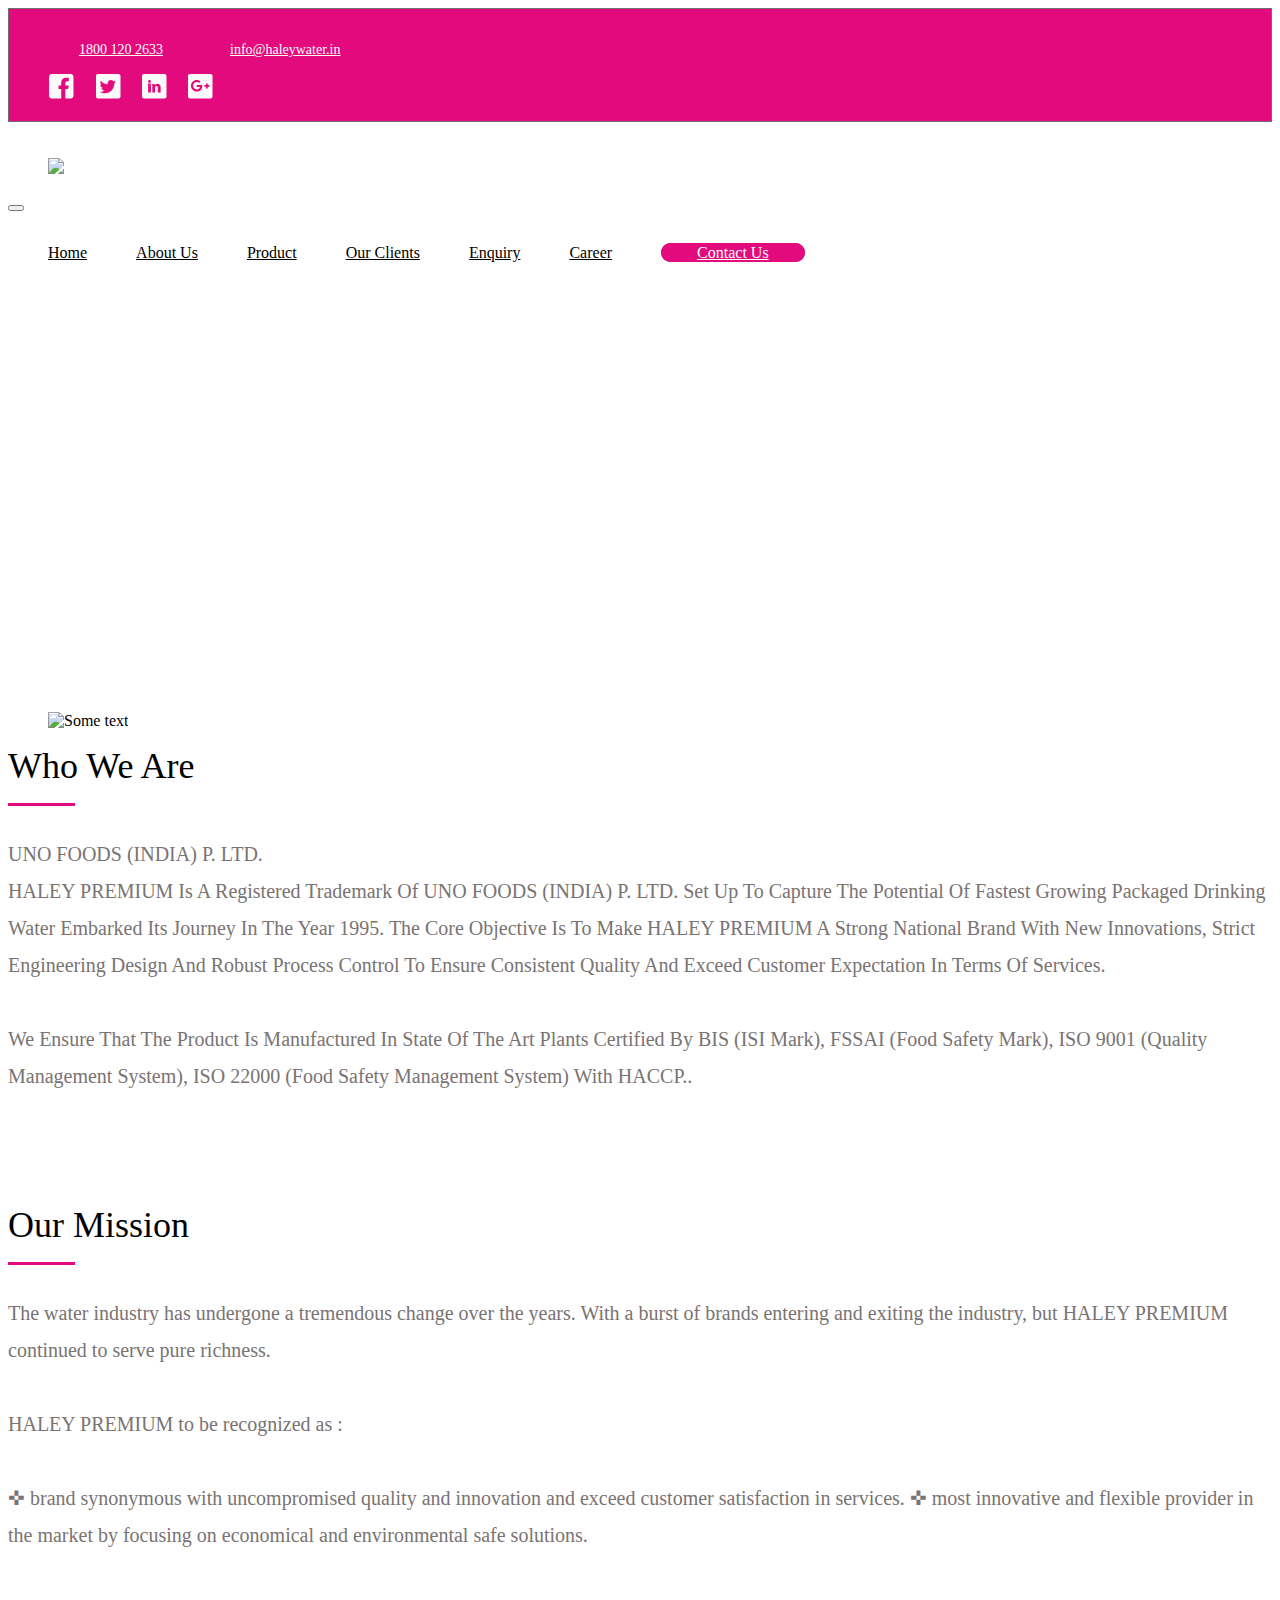
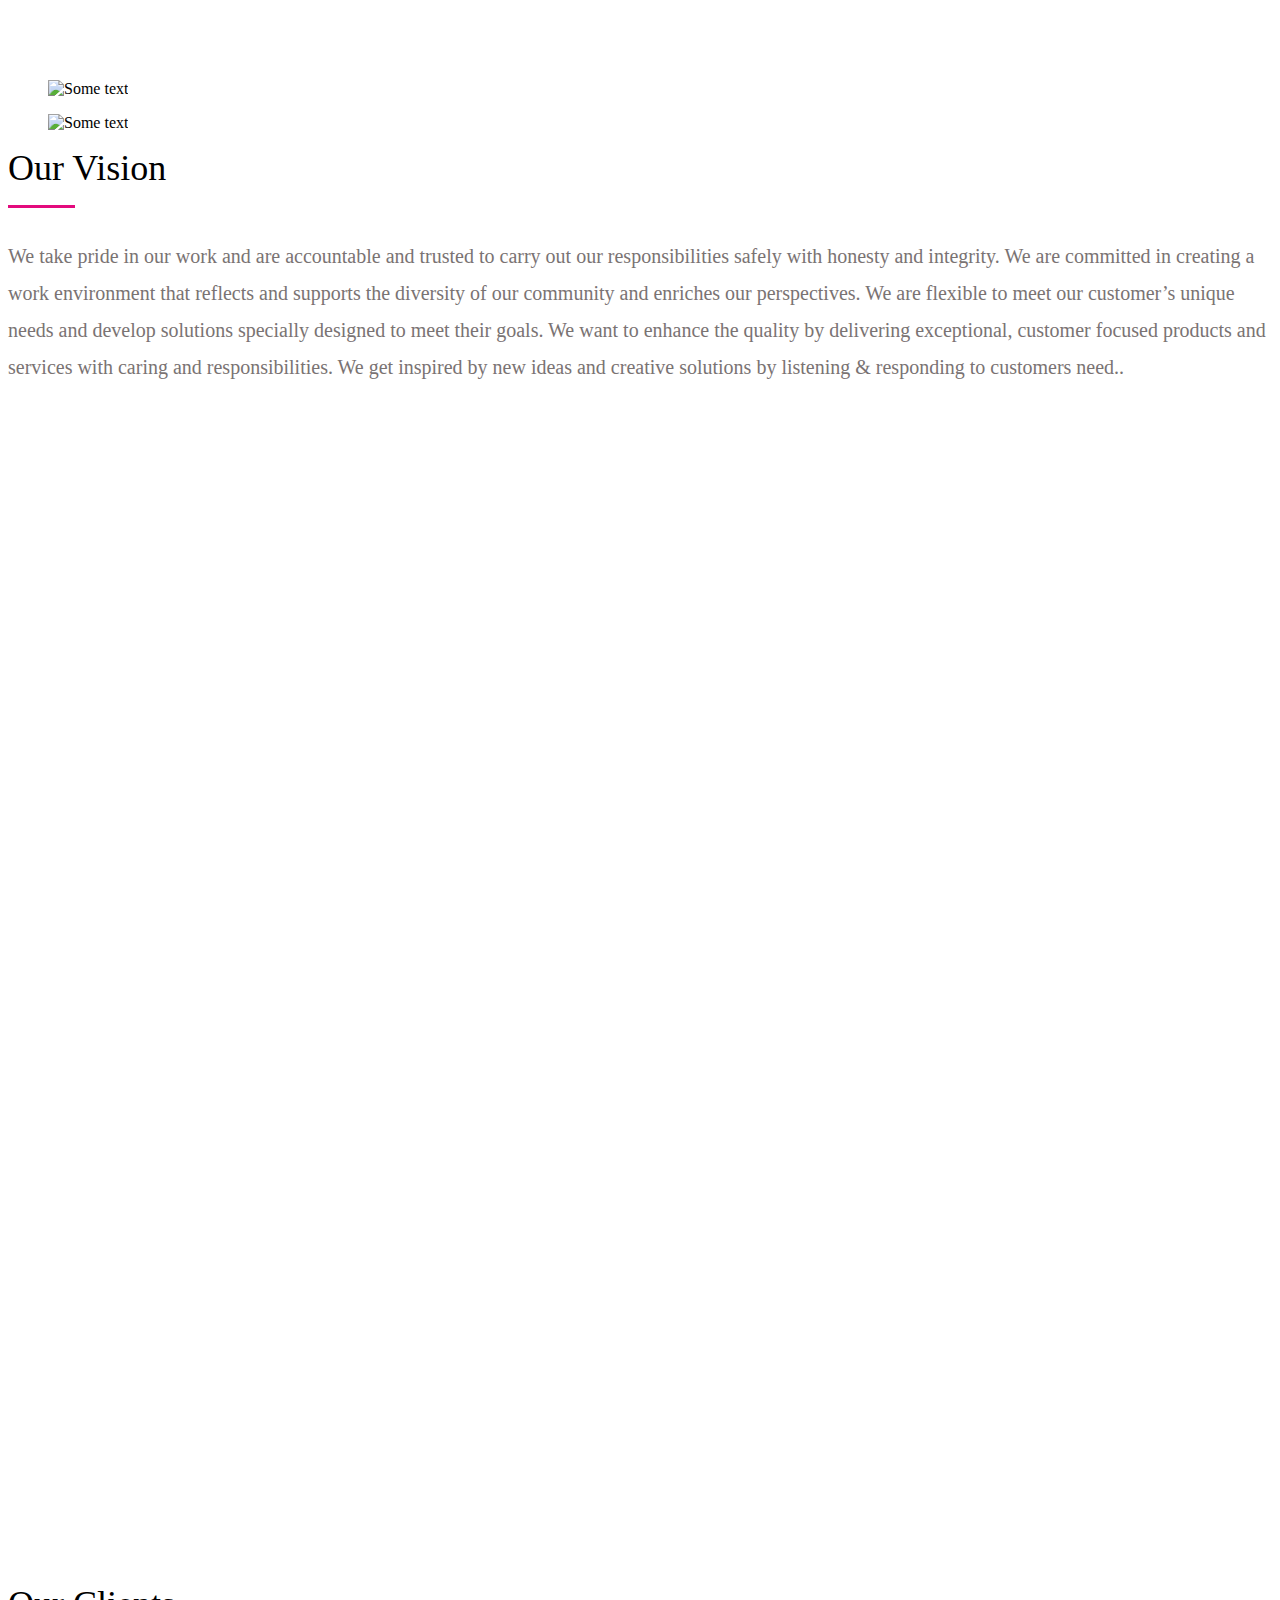
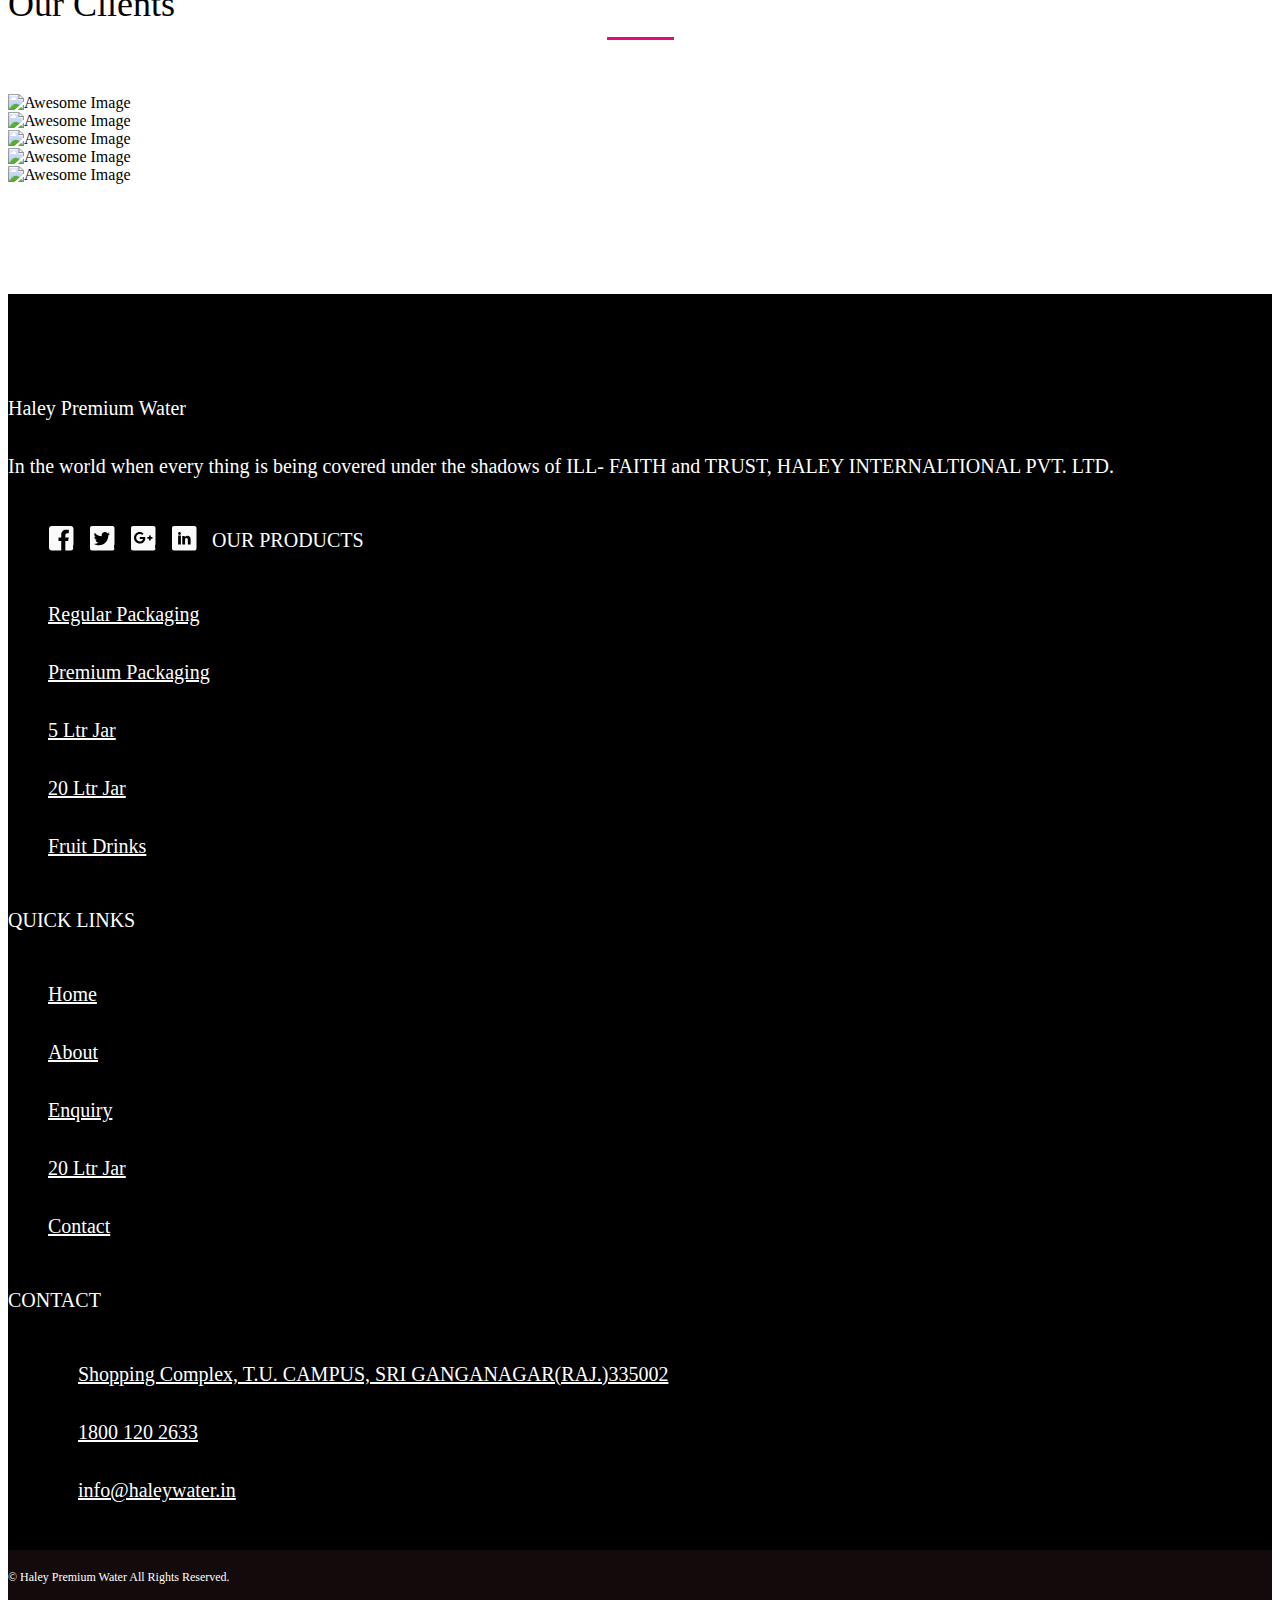
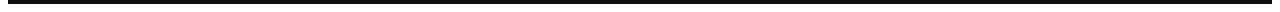
==== about-us.html @ 025b6d45 "sajhjahja" ====
<!DOCTYPE html>
<html lang="en">
  <head>
    <meta charset="utf-8">
    <meta http-equiv="X-UA-Compatible" content="IE=edge">
    <meta name="viewport" content="width=device-width, initial-scale=1">
    <title>About Us | Haley Water</title>
    <!-- Bootstrap -->
	<link href="css/bootstrap.min.css" rel="stylesheet">
	<link href="css/style.css" rel="stylesheet">
	<link rel="stylesheet" href="https://cdnjs.cloudflare.com/ajax/libs/animate.css/3.5.2/animate.min.css" />	
	<!-- Owl Stylesheets -->
	<link rel="stylesheet" href="css/owl.carousel.min.css">
	<link rel="stylesheet" href="css/owl.theme.default.min.css">	
  </head>
  <body>
  <section class="banner-sec height-auto">
  <header class="position-relative">
  <div class="top-header">
			<div class="container">	
				<div class="row">
					<div class="col-md-12 col-sm-12 col-xs-12">
						<ul class="list-unstyled top-headr">
							<li><a href="tel:1800 120 2633">1800 120 2633</a></li>
							<li><a href="mailto:info@haleywater.in">info@haleywater.in</a></li>
						</ul>
						<ul class="list-unstyled rght pull-right">
							<li>
								<a href="#">
									<svg xmlns="http://www.w3.org/2000/svg" viewBox="0 0 25 25" width="25" height="25">
										<defs>
											<clipPath clipPathUnits="userSpaceOnUse" id="cp1">
												<path d="M-1100 -15L266 -15L266 4069L-1100 4069Z" />
											</clipPath>
										</defs>
										<style>
											tspan { white-space:pre }
											.shp0 { fill: #fafafa } 
										</style>
										<g id="Haley Premium – 2" clip-path="url(#cp1)">
											<g id="Group 3131">
												<path id="facebook" class="shp0" d="M21.76 0L2.72 0C1.22 0 0 1.22 0 2.72L0 21.76C0 23.26 1.22 24.48 2.72 24.48L12.24 24.48L12.24 14.96L9.52 14.96L9.52 11.59L12.24 11.59L12.24 8.81C12.24 5.86 13.89 3.8 17.36 3.8L19.82 3.8L19.82 7.34L18.19 7.34C16.84 7.34 16.32 8.36 16.32 9.3L16.32 11.6L19.82 11.6L19.04 14.96L16.32 14.96L16.32 24.48L21.76 24.48C23.26 24.48 24.48 23.26 24.48 21.76L24.48 2.72C24.48 1.22 23.26 0 21.76 0L21.76 0Z" />
											</g>
										</g>
									</svg>
								</a>
							</li>
							<li>
								<a href="#">
									<svg xmlns="http://www.w3.org/2000/svg" viewBox="0 0 26 25" width="26" height="25">
										<defs>
											<clipPath clipPathUnits="userSpaceOnUse" id="cp1">
												<path d="M-1140 -15L226 -15L226 4069L-1140 4069Z" />
											</clipPath>
										</defs>
										<style>
											tspan { white-space:pre }
											.shp0 { fill: #fafafa } 
											.shp1 { fill: #e30a7d } 
										</style>
										<g id="Haley Premium – 2" clip-path="url(#cp1)">
											<g id="Group 3131">
												<g id="Group 3130">
													<g id="Folder 1">
														<path id="Rectangle 161" class="shp0" d="M3 0L23.49 0C24.59 0 25.49 0.89 25.49 2L25.49 22.49C25.49 23.59 24.59 24.49 23.49 24.49L3 24.49C1.89 24.49 1 23.59 1 22.49L1 2C1 0.89 1.89 0 3 0Z" />
														<path id="twitter" class="shp1" d="M19.29 9.41C19.3 9.55 19.3 9.7 19.3 9.84C19.3 14.26 15.94 19.35 9.79 19.35C7.9 19.35 6.15 18.8 4.67 17.85C4.93 17.88 5.2 17.9 5.46 17.9C7.03 17.9 8.47 17.36 9.62 16.47C8.15 16.44 6.92 15.48 6.49 14.15C6.7 14.19 6.91 14.21 7.12 14.21C7.43 14.21 7.72 14.17 8 14.09C6.47 13.78 5.32 12.43 5.32 10.81C5.32 10.8 5.32 10.78 5.32 10.77C5.77 11.02 6.29 11.17 6.84 11.19C5.94 10.59 5.35 9.57 5.35 8.4C5.35 7.79 5.51 7.22 5.8 6.72C7.45 8.75 9.91 10.08 12.69 10.22C12.64 9.97 12.61 9.72 12.61 9.45C12.61 7.61 14.1 6.11 15.95 6.11C16.91 6.11 17.78 6.52 18.39 7.17C19.15 7.02 19.87 6.74 20.51 6.36C20.26 7.14 19.73 7.79 19.04 8.21C19.72 8.12 20.36 7.95 20.96 7.68C20.51 8.35 19.95 8.94 19.29 9.41L19.29 9.41Z" />
													</g>
												</g>
											</g>
										</g>
									</svg>
								</a>
							</li>
							<li>
								<a href="#">
										<svg xmlns="http://www.w3.org/2000/svg" viewBox="0 0 25 25" width="25" height="25">
											<defs>
												<clipPath clipPathUnits="userSpaceOnUse" id="cp1">
													<path d="M-1224 -15L142 -15L142 4069L-1224 4069Z" />
												</clipPath>
											</defs>
											<style>
												tspan { white-space:pre }
												.shp0 { fill: #fafafa } 
												.shp1 { fill: #e30a7d } 
											</style>
											<g id="Haley Premium – 2" clip-path="url(#cp1)">
												<g id="Group 3131">
													<g id="Group 3128">
														<g id="Folder 3">
															<path id="Rectangle 162" class="shp0" d="M2 0L22.49 0C23.59 0 24.49 0.89 24.49 2L24.49 22.49C24.49 23.59 23.59 24.49 22.49 24.49L2 24.49C0.89 24.49 0 23.59 0 22.49L0 2C0 0.89 0.89 0 2 0Z" />
															<path id="linkedin" class="shp1" d="M6.11 18.62L6.11 9.59L8.89 9.59L8.89 18.62L6.11 18.62ZM15.84 18.62L15.84 13.85C15.84 12.74 15.42 11.9 14.45 11.9C13.71 11.9 13.34 12.5 13.15 12.99C13.08 13.17 13.06 13.41 13.06 13.66L13.06 18.62L10.28 18.62L10.28 12.67C10.28 11.6 10.25 10.7 10.21 9.93L12.71 9.93L12.83 11.13L12.88 11.13C13.24 10.56 14.1 9.74 15.54 9.74C17.3 9.74 18.62 10.91 18.62 13.45L18.62 18.62L15.84 18.62ZM6.11 7.54C6.11 6.78 6.64 6.11 7.5 6.11C8.36 6.11 8.88 6.74 8.89 7.5C8.89 8.24 8.4 8.87 7.5 8.87C6.66 8.87 6.11 8.28 6.11 7.54Z" />
														</g>
													</g>
												</g>
											</g>
										</svg>
								</a>
							</li>
							<li>
								<a href="#">
									<svg xmlns="http://www.w3.org/2000/svg" viewBox="0 0 25 25" width="25" height="25">
										<defs>
											<clipPath clipPathUnits="userSpaceOnUse" id="cp1">
												<path d="M-1182 -15L184 -15L184 4069L-1182 4069Z" />
											</clipPath>
										</defs>
										<style>
											tspan { white-space:pre }
											.shp0 { fill: #fafafa } 
											.shp1 { fill: #e30a7d } 
										</style>
										<g id="Haley Premium – 2" clip-path="url(#cp1)">
											<g id="Group 3131">
												<g id="Group 3129">
													<g id="google-plus">
														<g id="Folder 2">
															<path id="Rectangle 163" class="shp0" d="M2 0L22.49 0C23.59 0 24.49 0.89 24.49 2L24.49 22.49C24.49 23.59 23.59 24.49 22.49 24.49L2 24.49C0.89 24.49 0 23.59 0 22.49L0 2C0 0.89 0.89 0 2 0Z" />
															<path id="Path 1870" class="shp1" d="M19.74 9.45L18.06 9.45L18.06 11.12L16.39 11.12L16.39 12.8L18.06 12.8L18.06 14.47L19.74 14.47L19.74 12.8L21.41 12.8L21.41 11.12L19.74 11.12L19.74 9.45Z" />
															<path id="Path 1871" class="shp1" d="M8.75 17.51C12.07 17.51 14.28 15.18 14.28 11.89C14.28 11.51 14.24 11.22 14.19 10.93L8.76 10.93L8.76 12.91L12.02 12.91C11.89 13.75 11.03 15.39 8.76 15.39C6.79 15.39 5.19 13.76 5.19 11.75C5.19 9.74 6.79 8.12 8.76 8.12C9.88 8.12 10.62 8.6 11.05 9.01L12.61 7.51C11.6 6.57 10.31 6 8.75 6C5.58 6 3 8.57 3 11.75C3 14.93 5.58 17.51 8.75 17.51L8.75 17.51Z" />
														</g>
													</g>
												</g>
											</g>
										</g>
									</svg>
								</a>
							</li>
						</ul>
					</div>
				</div>
				
			</div>
		</div>
		<div class="bottom-header-sec">
		<div class="container">
		<div class="row">
						<div class="col-md-12 col-sm-12 col-xs-12">
						<div class="row btm-head">
							<div class="col-md-2 col-sm-2 col-xs-4">
								<div class="navbar-header">
									<a class="navbar-brand" href="index.html"><figure><img src="images/logo.png"></figure></a>
								</div>
							</div>
							<div class="navbar-icon">
								<button type="button" class="navbar-toggle" data-toggle="collapse" data-target="#myNavbar">
									<span class="icon-bar"></span>
									<span class="icon-bar"></span>
									<span class="icon-bar"></span>
								</button>
							</div>
							<div class="col-md-10 col-sm-10 col-xs-12">
								<div class="collapse navbar-collapse" id="myNavbar">
									<ul class="nav navbar-nav list-unstyled bottom-header list-inline pull-right">
										<li><a href="#">Home</a></li>
										<li><a href="#">About Us</a></li>
										<li><a href="#">Product</a></li>
										<li><a href="#">Our Clients</a></li>
										<li><a href="#">Enquiry</a></li>
										<li><a href="#">Career</a></li>
										<li class="cntct"><a href="#">Contact Us</a></li>
									</ul>
								</div>
							</div>
						</div>
					</div>
				</div>
			</div>
			</div>
	
	</header>
	<div class="inner-page-banner">
		<h1 class="wow slideInDown">About Us</h1>
	</div>
</section>
	
	
	<section class="banner-sec2">		
		<div class="container">	
			<div class="row">
				<div class="col-md-5 col-sm-6 col-xs-12">
					<div class="scroll-animations">
					<figure class="wow slideInLeft">
						<img src="images/whoweare.png" width="400" height="400" class="img-responsive center-block" alt="Some text">
					</figure>
				</div>
				</div>
				<div class="col-md-7 col-sm-6 col-xs-12">
					<div class="banner-content wow slideInRight">
						<h4>Who We Are</h4>
						<p>UNO FOODS (INDIA) P. LTD.<br>
						HALEY PREMIUM Is A Registered Trademark Of UNO FOODS (INDIA) P. LTD. Set 
						Up To Capture The Potential Of Fastest Growing Packaged Drinking Water 
						Embarked Its Journey In The Year 1995. The Core Objective Is To Make 
						HALEY PREMIUM A Strong National Brand With New Innovations, Strict 
						Engineering Design And Robust Process Control To Ensure Consistent 
						Quality And Exceed Customer Expectation In Terms Of Services.<br><br>

						We Ensure That The Product Is Manufactured In State Of The Art Plants 
						Certified By BIS (ISI Mark), FSSAI (Food Safety Mark), ISO 9001 (Quality 
						Management System), ISO 22000 (Food Safety Management System) With 
						HACCP..</p>						
					</div>
				</div>
			</div>
			<div class="row">				
				<div class="col-md-7 col-sm-6 col-xs-12">
					<div class="banner-content wow slideInDown">
						<h4>Our Mission</h4>
						<p>The water industry has undergone a tremendous change over the years. With a burst of brands entering and exiting the industry, but HALEY PREMIUM continued to serve pure richness.<br><br>
						HALEY PREMIUM to be recognized as :<br><br>

						✜ brand synonymous with uncompromised quality and innovation and exceed customer satisfaction in services.
						✜ most innovative and flexible provider in the market by focusing on economical and environmental safe solutions.</p>						
					</div>
				</div>
				<div class="col-md-5 col-sm-6 col-xs-12">
					<div class="scroll-animations">
					<figure class="wow slideInRight">
						<img src="images/ourmission.png" width="456" height="405" alt="Some text" class="img-responsive center-block">
					</figure>
				</div>
				</div>
			</div>
			<div class="row">				
				
				<div class="col-md-5 col-sm-6 col-xs-12">
					<div class="scroll-animations">
					<figure class="wow slideInDown">
						<img src="images/vision.jpg" width="456" height="304" alt="Some text" class="img-responsive center-block">
					</figure>
				</div>
				</div>
				<div class="col-md-7 col-sm-6 col-xs-12">
					<div class="banner-content wow slideInRight">
						<h4>Our Vision</h4>
						<p>We take pride in our work and are accountable and trusted to carry out our responsibilities safely with honesty and integrity. We are committed in creating a work environment that reflects and supports the diversity of our community and enriches our perspectives. We are flexible to meet our customer’s unique needs and develop solutions specially designed to meet their goals. We want to enhance the quality by delivering exceptional, customer focused products and services with caring and responsibilities. We get inspired by new ideas and creative solutions by listening & responding to customers need..</p>
					</div>
				</div>
			</div>
		</div>
	</section>
	<section class="counter-section">
		<div class="container">	
			<div class="row">
				<div class="col-md-3 col-sm-3 col-xs-12">
					<div class="reward-info text-center">
						<figure><img src="images/happyc.png" alt="" /></figure>
						<span class="counter-count counter">1,00,000</span><span class="counter-count">+</span>
						<p>Happy Customers</p>
					</div>
				</div>
				<div class="col-md-3 col-sm-3 col-xs-12">
					<div class="reward-info text-center">
						<figure><img src="images/pack.png" alt="" /></figure>
						<span class="counter-count counter">17</span>
						<p>Products</p>
					</div>
				</div>
				<div class="col-md-3 col-sm-3 col-xs-12">
					<div class="reward-info text-center">
						<figure><img src="images/people.png" alt="" /></figure>
						<span class="counter-count counter">1000</span>
						<span class="counter-count">+</span>
						<p>World Wide Client</p>
					</div>
				</div>
				<div class="col-md-3 col-sm-3 col-xs-12">
					<div class="reward-info text-center">
						<figure><img src="images/network.png" alt="" /></figure>
						<span class="counter-count counter">500</span>
						<span class="counter-count">+</span>
						<p>Our Network</p>
					</div>
				</div>
			</div>
		</div>
	</section>
	<section class="slidr">
		<div class="container">	
			<div class="banner-content text-center wow bounceInDown">
				<h4>Our Clients</h4>
			</div>
			<div class="client-carousel owl-carousel owl-theme">

		<div>
			<img src="images/client1.jpg" alt="Awesome Image" class="img-responsive center-block" class="img-responsive center-block">
		</div>
		<div>
			<img src="images/client2.jpg" alt="Awesome Image" class="img-responsive center-block">
		</div>
		<div>
			<img src="images/client3.jpg" alt="Awesome Image" class="img-responsive center-block">
		</div>
		<div>
			<img src="images/client4.jpg" alt="Awesome Image" class="img-responsive center-block">
		</div>
		<div>
			<img src="images/client5.jpg" alt="Awesome Image" class="img-responsive center-block">
		</div>
	</div>
		</div>
	</section>
	
	<footer>
		<div class="container">	
			<div class="row">
				<div class="col-md-4 col-sm-12 col-xs-12">
					<!-- <a href="index.html"><figure> -->
						<!-- <img src="images/.png" width="" height="" alt="" class="img-responsive"> -->
					<!-- </figure></a> -->
					<div class="ft-menu wow slideInLeft" data-wow-delay="0.2s">
						<h6>Haley Premium Water</h6>
						<p>In the world when every thing is being covered under the shadows of ILL- FAITH and TRUST, HALEY INTERNALTIONAL PVT. LTD.</p>
							<ul class="icon list-unstyled">
								<li><a href="#"><svg xmlns="http://www.w3.org/2000/svg" viewBox="0 0 26 25" width="26" height="25">
	<defs>
		<clipPath clipPathUnits="userSpaceOnUse" id="cp1">
			<path d="M-113 -3912L1253 -3912L1253 172L-113 172Z" />
		</clipPath>
	</defs>
	<style>
		tspan { white-space:pre }
		.shp0 { fill: #fafafa } 
	</style>
	<g id="Haley Premium – 2" clip-path="url(#cp1)">
		<g id="Group 3167">
			<g id="Group 3160">
				<path id="facebook" class="shp0" d="M22.76 0L3.72 0C2.22 0 1 1.22 1 2.72L1 21.76C1 23.26 2.22 24.48 3.72 24.48L13.24 24.48L13.24 14.96L10.52 14.96L10.52 11.59L13.24 11.59L13.24 8.81C13.24 5.86 14.89 3.8 18.36 3.8L20.82 3.8L20.82 7.34L19.19 7.34C17.84 7.34 17.32 8.36 17.32 9.3L17.32 11.6L20.81 11.6L20.04 14.96L17.32 14.96L17.32 24.48L22.76 24.48C24.26 24.48 25.48 23.26 25.48 21.76L25.48 2.72C25.48 1.22 24.26 0 22.76 0L22.76 0Z" />
			</g>
		</g>
	</g>
</svg></a></li>
								<li><a href="#">
									<svg xmlns="http://www.w3.org/2000/svg" viewBox="0 0 26 25" width="26" height="25">
	<defs>
		<clipPath clipPathUnits="userSpaceOnUse" id="cp1">
			<path d="M-154 -3912L1212 -3912L1212 172L-154 172Z" />
		</clipPath>
	</defs>
	<style>
		tspan { white-space:pre }
		.shp0 { fill: #fafafa } 
		.shp1 { fill: #000000 } 
	</style>
	<g id="Haley Premium – 2" clip-path="url(#cp1)">
		<g id="Group 3167">
			<g id="Group 3160">
				<g id="Group 3130">
					<g id="Folder 3">
						<path id="Rectangle 161" class="shp0" d="M3 0L23.49 0C24.59 0 25.49 0.89 25.49 2L25.49 22.49C25.49 23.59 24.59 24.49 23.49 24.49L3 24.49C1.89 24.49 1 23.59 1 22.49L1 2C1 0.89 1.89 0 3 0Z" />
						<path id="twitter" class="shp1" d="M19.29 9.41C19.3 9.55 19.3 9.7 19.3 9.84C19.3 14.26 15.94 19.35 9.79 19.35C7.9 19.35 6.15 18.8 4.67 17.85C4.93 17.88 5.19 17.9 5.46 17.9C7.03 17.9 8.47 17.36 9.62 16.47C8.15 16.44 6.92 15.48 6.49 14.15C6.7 14.19 6.91 14.21 7.12 14.21C7.43 14.21 7.72 14.17 8 14.09C6.47 13.78 5.32 12.43 5.32 10.81C5.32 10.8 5.32 10.78 5.32 10.77C5.77 11.02 6.29 11.17 6.84 11.19C5.94 10.59 5.35 9.57 5.35 8.4C5.35 7.79 5.51 7.22 5.8 6.72C7.45 8.75 9.91 10.08 12.69 10.22C12.64 9.97 12.61 9.72 12.61 9.45C12.61 7.61 14.1 6.11 15.95 6.11C16.91 6.11 17.78 6.52 18.39 7.17C19.15 7.02 19.87 6.74 20.51 6.36C20.26 7.14 19.73 7.79 19.04 8.21C19.72 8.12 20.36 7.95 20.96 7.68C20.51 8.35 19.95 8.94 19.29 9.41L19.29 9.41Z" />
					</g>
				</g>
			</g>
		</g>
	</g>
</svg>
								</a></li>
								<li><a href="#">
									<svg xmlns="http://www.w3.org/2000/svg" viewBox="0 0 26 25" width="26" height="25">
	<defs>
		<clipPath clipPathUnits="userSpaceOnUse" id="cp1">
			<path d="M-195 -3912L1171 -3912L1171 172L-195 172Z" />
		</clipPath>
	</defs>
	<style>
		tspan { white-space:pre }
		.shp0 { fill: #fafafa } 
		.shp1 { fill: #000000 } 
	</style>
	<g id="Haley Premium – 2" clip-path="url(#cp1)">
		<g id="Group 3167">
			<g id="Group 3160">
				<g id="Group 3129">
					<g id="google-plus">
						<g id="Folder 4">
							<path id="Rectangle 163" class="shp0" d="M3 0L23.49 0C24.59 0 25.49 0.89 25.49 2L25.49 22.49C25.49 23.59 24.59 24.49 23.49 24.49L3 24.49C1.89 24.49 1 23.59 1 22.49L1 2C1 0.89 1.89 0 3 0Z" />
							<path id="Path 1870" class="shp1" d="M20.74 9.45L19.06 9.45L19.06 11.12L17.39 11.12L17.39 12.8L19.06 12.8L19.06 14.47L20.74 14.47L20.74 12.8L22.41 12.8L22.41 11.12L20.74 11.12L20.74 9.45Z" />
							<path id="Path 1871" class="shp1" d="M9.75 17.51C13.07 17.51 15.28 15.18 15.28 11.89C15.28 11.51 15.24 11.22 15.19 10.93L9.75 10.93L9.75 12.91L13.02 12.91C12.89 13.75 12.03 15.39 9.75 15.39C7.79 15.39 6.19 13.76 6.19 11.75C6.19 9.74 7.79 8.12 9.75 8.12C10.88 8.12 11.62 8.6 12.05 9.01L13.61 7.51C12.6 6.57 11.31 6 9.75 6C6.57 6 4 8.57 4 11.75C4 14.93 6.57 17.51 9.75 17.51L9.75 17.51Z" />
						</g>
					</g>
				</g>
			</g>
		</g>
	</g>
</svg>
								</a></li>
								<li><a href="#">
									<svg xmlns="http://www.w3.org/2000/svg" viewBox="0 0 26 25" width="26" height="25">
	<defs>
		<clipPath clipPathUnits="userSpaceOnUse" id="cp1">
			<path d="M-237 -3912L1129 -3912L1129 172L-237 172Z" />
		</clipPath>
	</defs>
	<style>
		tspan { white-space:pre }
		.shp0 { fill: #fafafa } 
		.shp1 { fill: #000000 } 
	</style>
	<g id="Haley Premium – 2" clip-path="url(#cp1)">
		<g id="Group 3167">
			<g id="Group 3160">
				<g id="Group 3128">
					<g id="Folder 5">
						<path id="Rectangle 162" class="shp0" d="M3 0L23.49 0C24.59 0 25.49 0.89 25.49 2L25.49 22.49C25.49 23.59 24.59 24.49 23.49 24.49L3 24.49C1.89 24.49 1 23.59 1 22.49L1 2C1 0.89 1.89 0 3 0Z" />
						<path id="linkedin" class="shp1" d="M7.11 18.62L7.11 9.59L9.89 9.59L9.89 18.62L7.11 18.62ZM16.84 18.62L16.84 13.85C16.84 12.74 16.42 11.9 15.45 11.9C14.71 11.9 14.34 12.5 14.15 12.99C14.08 13.17 14.06 13.41 14.06 13.66L14.06 18.62L11.28 18.62L11.28 12.67C11.28 11.6 11.25 10.7 11.21 9.93L13.71 9.93L13.83 11.13L13.88 11.13C14.24 10.56 15.1 9.74 16.54 9.74C18.3 9.74 19.62 10.91 19.62 13.45L19.62 18.62L16.84 18.62ZM7.11 7.54C7.11 6.78 7.64 6.11 8.5 6.11C9.36 6.11 9.88 6.74 9.89 7.5C9.89 8.24 9.4 8.88 8.5 8.88C7.66 8.88 7.11 8.28 7.11 7.54Z" />
					</g>
				</g>
			</g>
		</g>
	</g>
</svg>
								</a></li>
								
							</ul>
					</div>
				</div>
				<div class="col-md-3 col-sm-4 col-xs-12">
					<div class="ft-menu  wow slideInLeft" data-wow-delay="0.1s">
						<h6>OUR PRODUCTS</h6>
						<ul class="list-unstyled">
							<li><a href="#">Regular Packaging</a></li>
							<li><a href="#">Premium Packaging</a></li>
							<li><a href="#">5 Ltr Jar</a></li>
							<li><a href="#">20 Ltr Jar</a></li>
							<li><a href="#">Fruit Drinks</a></li>
						</ul>
					</div>
				</div>
				<div class="col-md-2 col-sm-3 col-xs-12">
					<div class="ft-menu wow slideInRight" data-wow-delay="0.1s">
						<h6>QUICK LINKS</h6>
						<ul class="list-unstyled">
							<li><a href="#">Home</a></li>
							<li><a href="#">About</a></li>
							<li><a href="#">Enquiry</a></li>
							<li><a href="#">20 Ltr Jar</a></li>
							<li><a href="#">Contact</a></li>
						</ul>
					</div>
				</div>
			
			<div class="col-md-3 col-sm-5 col-xs-12">
					<div class="ft-menu icn wow slideInRight" data-wow-delay="0.2s">
						<h6>CONTACT</h6>
						<ul class="list-unstyled">
							<li><a href="#">Shopping Complex, T.U. CAMPUS, SRI GANGANAGAR(RAJ.)335002</a></li>
							<li><a href="tel:18001202633">1800 120 2633</a></li>
							<li><a href="mailto:info@haleywater.in">info@haleywater.in</a></li>
						</ul>
					</div>
				</div>
			</div>
			
		</div>
		<div class="btm-ftr">
			<div class="container">	
				<p>©  Haley Premium Water All Rights Reserved.</p>
			</div>
		</div>
	</footer>
	<script src="https://ajax.googleapis.com/ajax/libs/jquery/3.5.1/jquery.min.js"></script>
		<!-- <!-- jQuery (necessary for Bootstrap's JavaScript plugins) --> 
		<script src="js/bootstrap.min.js"></script>
    <script src="https://code.jquery.com/jquery-2.2.4.min.js" integrity="sha256-BbhdlvQf/xTY9gja0Dq3HiwQF8LaCRTXxZKRutelT44=" crossorigin="anonymous"></script>
	<script src="https://cdnjs.cloudflare.com/ajax/libs/OwlCarousel2/2.0.0-beta.3/owl.carousel.min.js"></script>
    <!-- Include all compiled plugins (below), or include individual files as needed -->
    
	<script type="text/javascript">
			$(document).ready(function($) {
			$('.owl-carousel').owlCarousel({
			    loop: true,
			    nav: false,
		        dots: false,
			    autoplay:true,
				margin:20,				
				center: true,
			    responsive: {
			        0:{
			            items:1,
			            autoWidth: true
			        },
			        380:{
			            items:2,
			            autoWidth: true
			        },
			        540:{
			            items:3,
			            autoWidth:true
			        },
			        740:{
			            items:4,
			            autoWidth: true
			        },
			        1000:{
			            items:5,
			        }
			    }
			});
})
	</script>
	<script src="js/wow.min.js"></script>
	<script>
		new WOW().init();
	</script>	
	<!--[if lt IE 9]>
	<script src="http://html5shiv.googlecode.com/svn/trunk/html5.js"></script>
	<![endif]-->
	<script src="http://ajax.googleapis.com/ajax/libs/jquery/1.10.2/jquery.min.js"></script>
	<script src="http://cdnjs.cloudflare.com/ajax/libs/waypoints/2.0.3/waypoints.min.js"></script>
	<script src="js/jquery.counterup.min.js"></script>
	<script>
	jQuery(document).ready(function(jQuery) {
		jQuery('.counter').counterUp({
			delay: 10,
			time: 1000
		});
	});
	</script>
		
  </body>
</html>
---- css/style.css ----
@charset "utf-8";
/* CSS Document */
@font-face {font-family: 'muliblack';src: url('../fonts/muli-black.woff2') format('woff2');font-weight: normal;font-style: normal;font-display:swap;}
@font-face {font-family: 'muliblack_italic';src: url('../fonts/muli-blackitalic.woff2') format('woff2');font-weight: normal;font-style: normal;font-display:swap;}
@font-face {font-family: 'mulibold';src: url('../fonts/muli-bold.woff2') format('woff2');font-weight: normal;font-style: normal;font-display:swap;}
@font-face {font-family: 'mulisemibold';src: url('../fonts/muli-semibold-webfont.woff2') format('woff2');font-weight: normal;font-style: normal;font-display:swap;}
@font-face {font-family: 'mulilight';src: url('../fonts/muli-light-webfont.woff2') format('woff2');font-weight: normal;font-style: normal;font-display:swap;}
@font-face{font-family: 'poppinsregular';src: url('../fonts/poppins-regular-webfont.woff2') format('woff2');font-weight: normal;font-style: normal;font-display:swap;}
@font-face{font-family: 'robotoregular';src: url('../fonts/roboto-regular-webfont.woff2') format('woff2');font-weight: normal;  font-style: normal;font-display:swap;}
a,a:link,a:visited{transition:0.3s ease;}
h1,h2,h3,h4,p,a,h6{margin:0;}
header{position:absolute;z-index:1;background-color:transparent;display:inline-block;width:100%;}
.top-header{background-color:#e30a7d;border:1px solid #707070;padding:15px 0px;}
.top-headr{display:inline-block;	}
.top-headr li{width:auto;display:inline-block;margin-right:33px;background:url(../images/svg/phone.svg) left center no-repeat;padding-left:30px;}
.top-headr li:nth-of-type(2){background:url(../images/svg/mail.svg) left center no-repeat;padding-left:30px;}
.top-headr li a{font:14px/15px 'mulilight';color:#fff;}
.rght{margin:0px;}
.rght li{display:inline-block;line-height:25px;padding:0px;margin:0px 17px 0px 0px;}
.bottom-header-sec{background:#fff;padding:20px 0px;}
.navbar-brand {height: auto;padding: 0px;}
.bottom-header li{width:auto;display:inline-block;margin-right:45px;padding:0;}
.bottom-header li:last-of-type{margin-right:0;}
.bottom-header li a,.bottom-header li a:link,.bottom-header li a:visited{font:16px/50px 'mulibold';color:#000;transition:0.3s ease;text-transform:capitalize;}
.bottom-header li a:hover,.bottom-header li a:focus,.bottom-header li a:active{background-color:transparent;color:#e3097d;}
.bottom-header.navbar-nav > li > a{padding:0;}
.btm-head{margin-top:10px;}
.bottom-header.navbar-nav > li.cntct > a{color:#fff;text-align:center;border-radius:25px;background-color:#e30a7d;padding:0px 35px;border:1px solid #e30a7d;}
.bottom-header.navbar-nav > li.cntct > a:hover{color:#e30a7d; background-color:#fff;}

.banner-sec, .carousel-inner{height:100vh;}
.banner-sec .carousel-inner img{object-fit:cover;width:100%;height:100vh;}
.banner-sec .carousel-indicators li{border:2px solid #e30a7d;width:16px;height:16px;margin:0px 3px;}
.banner-sec .carousel-indicators li.active{background:#e30a7d}
.overlay{position:absolute;z-index:1;width:100%;top:50%;transform:translateY(-50%);}
.banner-content h2{font:60px/75px 'muliblack';color:#000;}
.banner-content h2 span{color:#e30a7d;}
.banner-content p{font:20px/30px 'robotoregular';color:#000;margin:30px 0 55px;}
.banner-content a.btn{border-radius:25px;background-color:#e30a7d;color:#fff;font:16px/50px 'mulisemibold';padding:0px 15px;}
.banner-content a.btn:hover{background-color:#fff;color:#e30a7d;}
a.btn{width:164px !important;height:50px;border-radius:25px;background-color:#e30a7d;color:#fff;font:16px/17px 'mulisemibold';padding:15px 0;}
.banner-sec2{padding:100px 0px;}
.banner-sec2 .banner-content h4{font:36px/40px  'mulisemibold';color:#000;position:relative;margin:0px 0px 50px;}
.banner-sec2 .banner-content h4:after{content:" ";border-bottom:3px solid #e30a7d;width:67px;height:3px;margin:10px 0 0px;display:inline-block;position:absolute;bottom:-20px;left:0px;}
.banner-sec2 .banner-content p{font:20px/37px  'robotoregular';color:#7a7373;margin-top:10px;}
.banner-sec2 .banner-content{padding:0px 0px 55px 0;}

.blog{background-color:#f8f8f8;padding:110px 0;}
.blog .banner-content h4 , .value .banner-content h4 , .slidr .banner-content h4{font:36px/40px  'mulisemibold';color:#000;position:relative;margin:0px 0px 70px;}
.blog .banner-content h4:after , .value .banner-content h4:after , .slidr .banner-content h4:after{content:" ";border-bottom:3px solid #e30a7d;width:67px;height:3px;display:inline-block;position:absolute;top:0px;right:0;left:0;bottom:0;margin:50px auto;}
.blog-sec{margin-top:80px;}
.blog-sec a,.blog-sec a:link,.blog-sec a:visited{background-color:#fff;text-align:center;filter: drop-shadow(0px 3px 31.5px rgba(0,0,0,0.15));background-color: #ffffff;border-bottom:3px solid #e30a7d;display:block;position:relative;}
.blog-sec a figure{padding:16px 0 20px;}
.abslt{position:absolute;width:100%;height:0;left:0;bottom:0;overflow:hidden;transition:0.3s ease;}
.blog-sec a:hover .abslt{background-color:#e30a7d;opacity:0.7;width:100%;height:263px;position:absolute;}
.blg-content{margin-top:20px;}
.blg-content p{font:20px/22px  'mulisemibold';color:#000;margin-bottom:20px;}
.blg-content a,.blg-content a:link,.blg-content a:visited{font:16px/18px  'mulisemibold';color:#e54298;background-color:transparent;border-bottom:none;text-align:left;width:auto;display:inline-block;}
.blg-content a span{background:url(../images/svg/arrow-right.svg) right center no-repeat;width:15px;height:13px;float:right;position:relative;right:-10px;top:5px;}
.value{padding:110px 0;}
.val-contnt{margin-top:35px;}
.val-contnt h5{font:22px/24px  'mulisemibold';color:#000;margin-bottom:30px;}
.val-contnt p{font:20px/30px  'robotoregular';color:#000;}

.counter-section{background:url(../images/counter-img.png) left top no-repeat;background-size:cover;padding:95px 0;} 
.counter-count{font:45px/24px  'mulisemibold';color:#fff;margin-bottom:30px;display:inline-block;}
.counter-section p{font:22px/30px  'robotoregular';color:#fff;}
.counter-section figure{margin:40px 0px 30px;}

.slidr{background-color:#fff;padding:110px 0;}
.slidr .col-md-3{min-height:161px;}
.slidr figure{filter: drop-shadow(0px 3px 31.5px rgba(0,0,0,0.15));background-color: #ffffff;padding:30px 10px;}
.clients{margin-top:50px;}


footer{background-color:#000;padding:100px 0 0;}
.ft-menu h6 , .ft-menu p , .ft-menu a,.ft-menu a:link,.ft-menu a:visited{font:20px/28px  'mulisemibold';color:#fff;margin-bottom:30px;display:inline-block;}
.ft-menu h6:after{content:" ";border-bottom:3px solid #fff;width:67px;height:3px;display:inline-block;position:absolute;left:16px;top:40px;}
.ft-menu a:hover,.ft-menu a:focus,.ft-menu a:active{color:#e30a7d;text-decoration:none;}
.icn ul li:nth-of-type(1){background:url(../images/svg/mapmarker.svg) left top 7px no-repeat;background-size:auto;padding-left:30px;}
.icn ul li:nth-of-type(2){background:url(../images/svg/phone2.svg) left top 7px no-repeat;background-size:auto;padding-left:30px;}
.icn ul li:nth-of-type(3){background:url(../images/svg/mail2.svg) left top 7px no-repeat;background-size:auto;padding-left:30px;}
.icon li{width:auto;float:left;margin-right:15px;}
.btm-ftr{background-color:#130b0b;padding:20px 0;}
.btm-ftr p{font:12px/14px  'mulilight';color:#fff;}
footer .shp1{fill:#000;}
.top-header .shp1{fill:#e30a7d !important;}

/* inner pages  */
.height-auto{height:auto;}
.position-relative{position:relative;}
.inner-page-banner{background:url(../images/innerpagebanner.jpg)no-repeat center;background-size:cover;}
.inner-page-banner h1{font:50px/282px 'muliblack';color:#fff;text-align:center;}



@media only screen and (max-width:991px) {
  .bottom-header li {margin-right:20px;}
  .bottom-header li a, .bottom-header li a:link, .bottom-header li a:visited {font: 14px/40px 'mulibold';}
  .bottom-header.navbar-nav > li.cntct > a {border-radius: 20px;padding: 0px 15px;}
  .blg-content {margin: 20px 0px 30px;}
}
@media only screen and (max-width:767px) {
.top-header,.bottom-header-sec {padding: 10px 0px;}
.navbar-toggle .icon-bar{background:#E30A7D;}
.bottom-header li {margin-right:0px;width: 100%;}
.rght {float: left!important;}
.top-headr li{margin-bottom:10px;}
.ft-menu ul li {display: inline;margin-right: 16px;}
.ft-menu h6, .ft-menu p, .ft-menu a, .ft-menu a:link, .ft-menu a:visited {font: 14px/25px 'mulisemibold';margin-bottom:15px;}
.ft-menu h6{position:relative;}

.banner-content h2 {font: 30px/40px 'muliblack';}
.banner-content p {font: 16px/20px 'robotoregular';margin:20px 0 20px;}
.banner-sec2 .banner-content h4, .blog .banner-content h4, .value .banner-content h4, .slidr .banner-content h4 {font: 20px/24px 'mulisemibold';margin:10px 0px 50px;}
.banner-sec2 .banner-content{padding-bottom:0px;}
.banner-sec2 .banner-content p {font: 16px/20px 'robotoregular';margin-top: 10px;}

.blg-content p {font: 16px/20px 'mulisemibold';margin-bottom: 10px;}
.val-contnt{margin-bottom:15px;}
.val-contnt p {font:16px/20px 'robotoregular';}
.banner-sec2,.blog, .value,.counter-section, .slidr {padding:40px 0;}
footer{padding: 40px 0 0;}
.ft-menu h6:after {top: auto;bottom: -10px;left: 0px;}
.icn ul li:nth-of-type(1){background:url(../images/svg/mapmarker.svg) left center no-repeat;background-size:contain;}
.icn ul li:nth-of-type(2){background:url(../images/svg/phone2.svg) left center no-repeat;background-size:contain;}
.icn ul li:nth-of-type(3){background:url(../images/svg/mail2.svg) left center no-repeat;background-size:contain;}

}
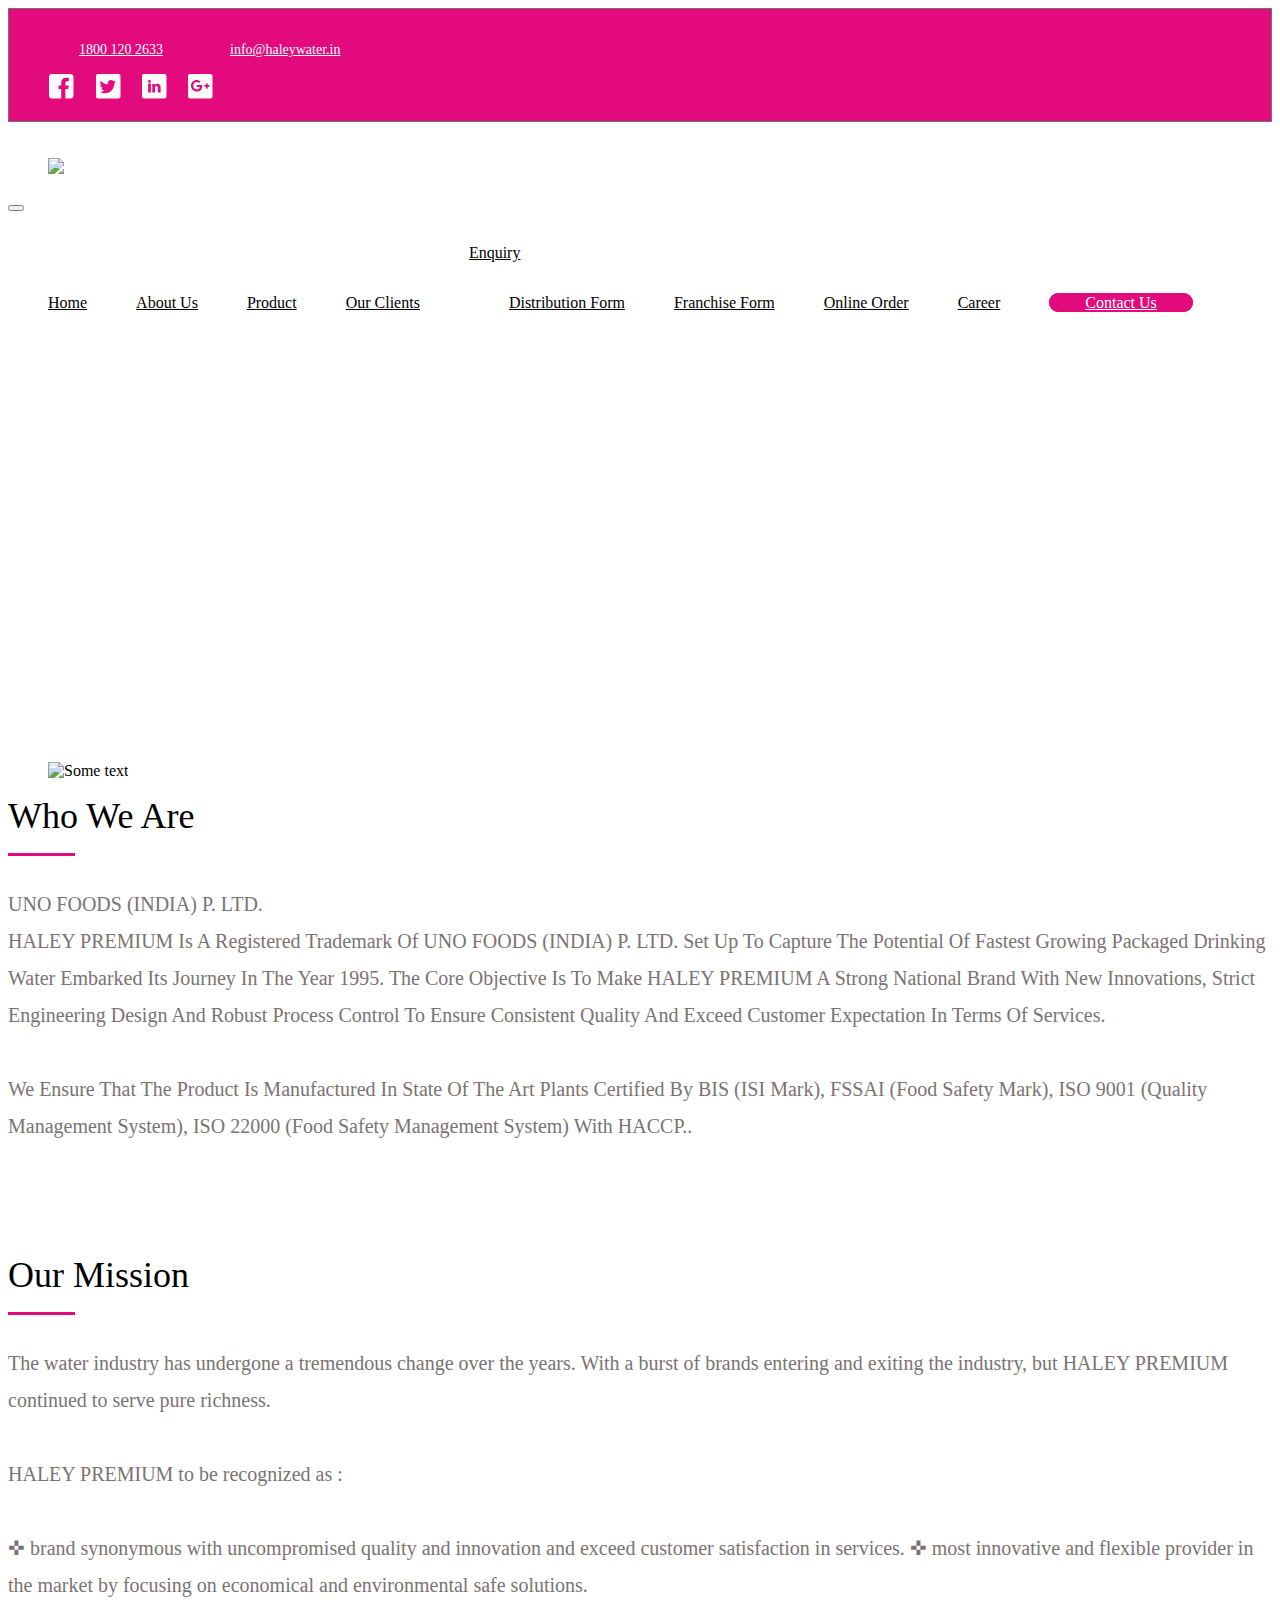
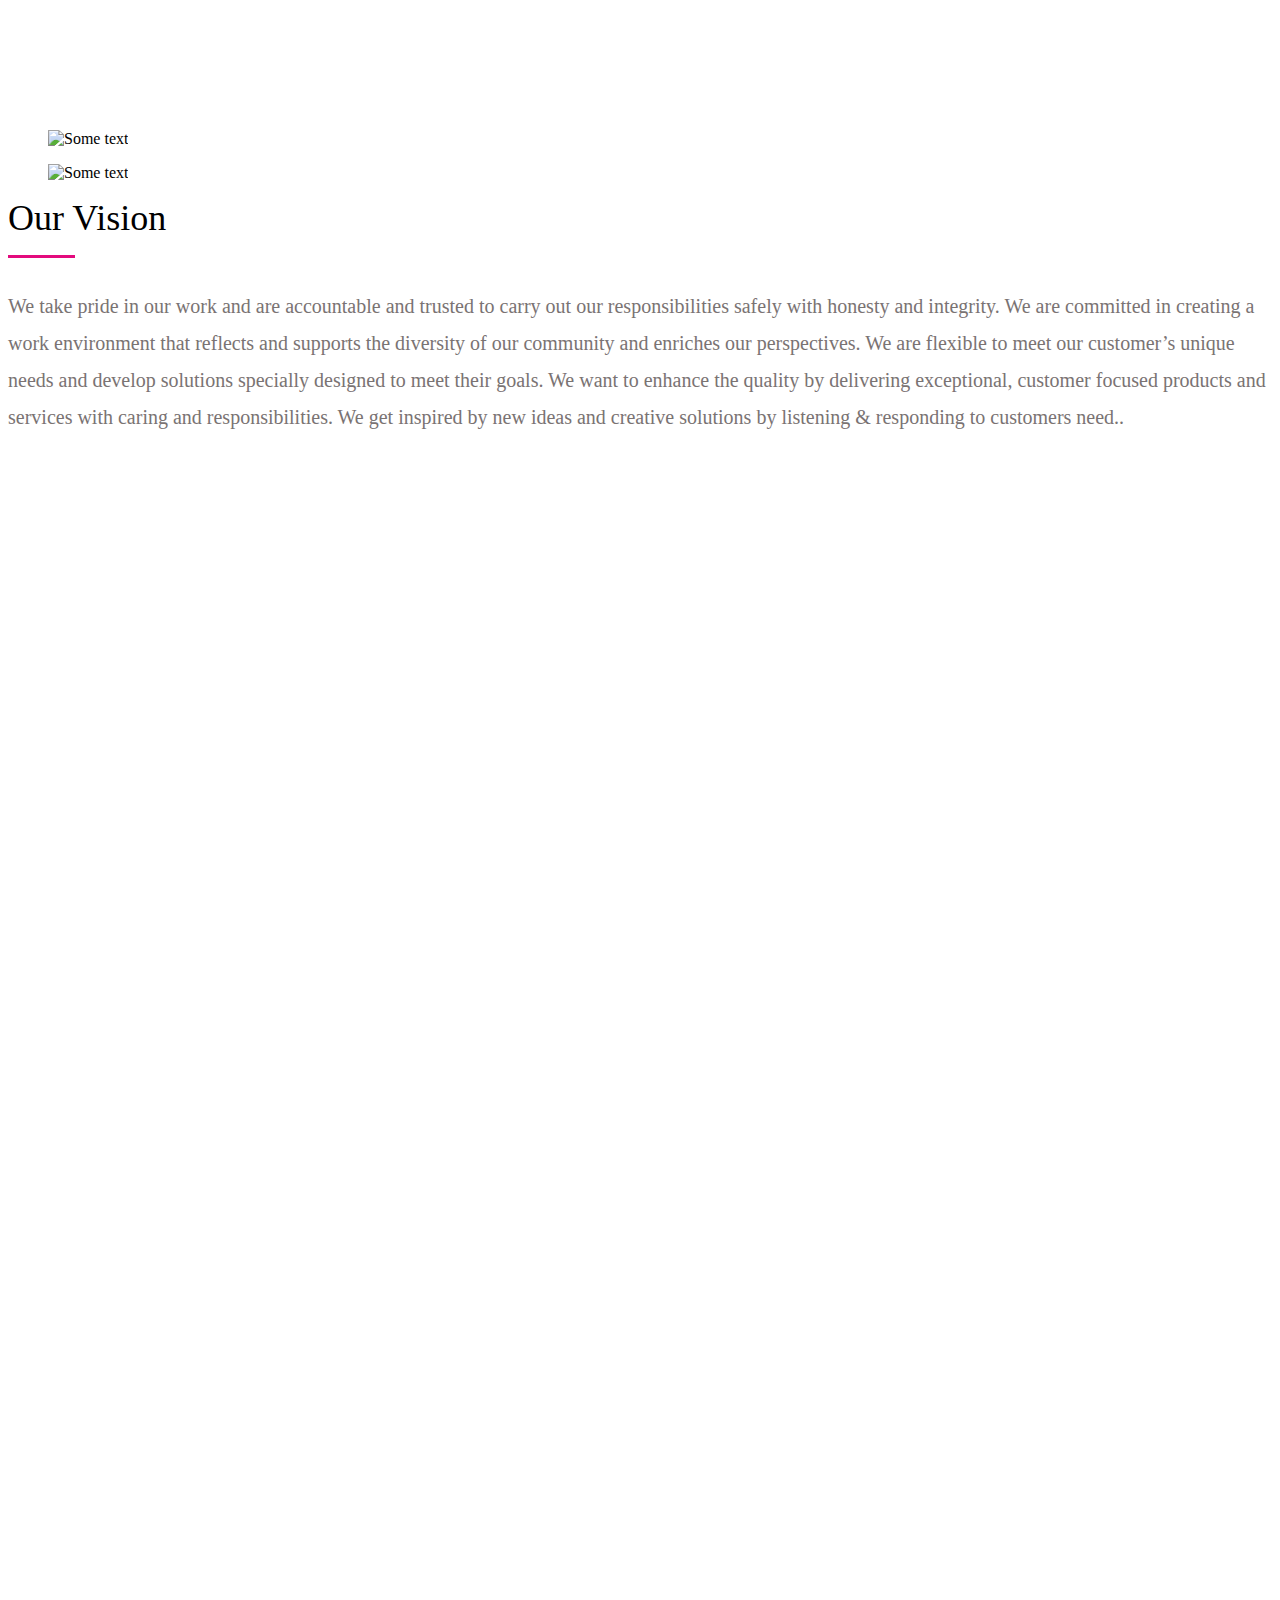
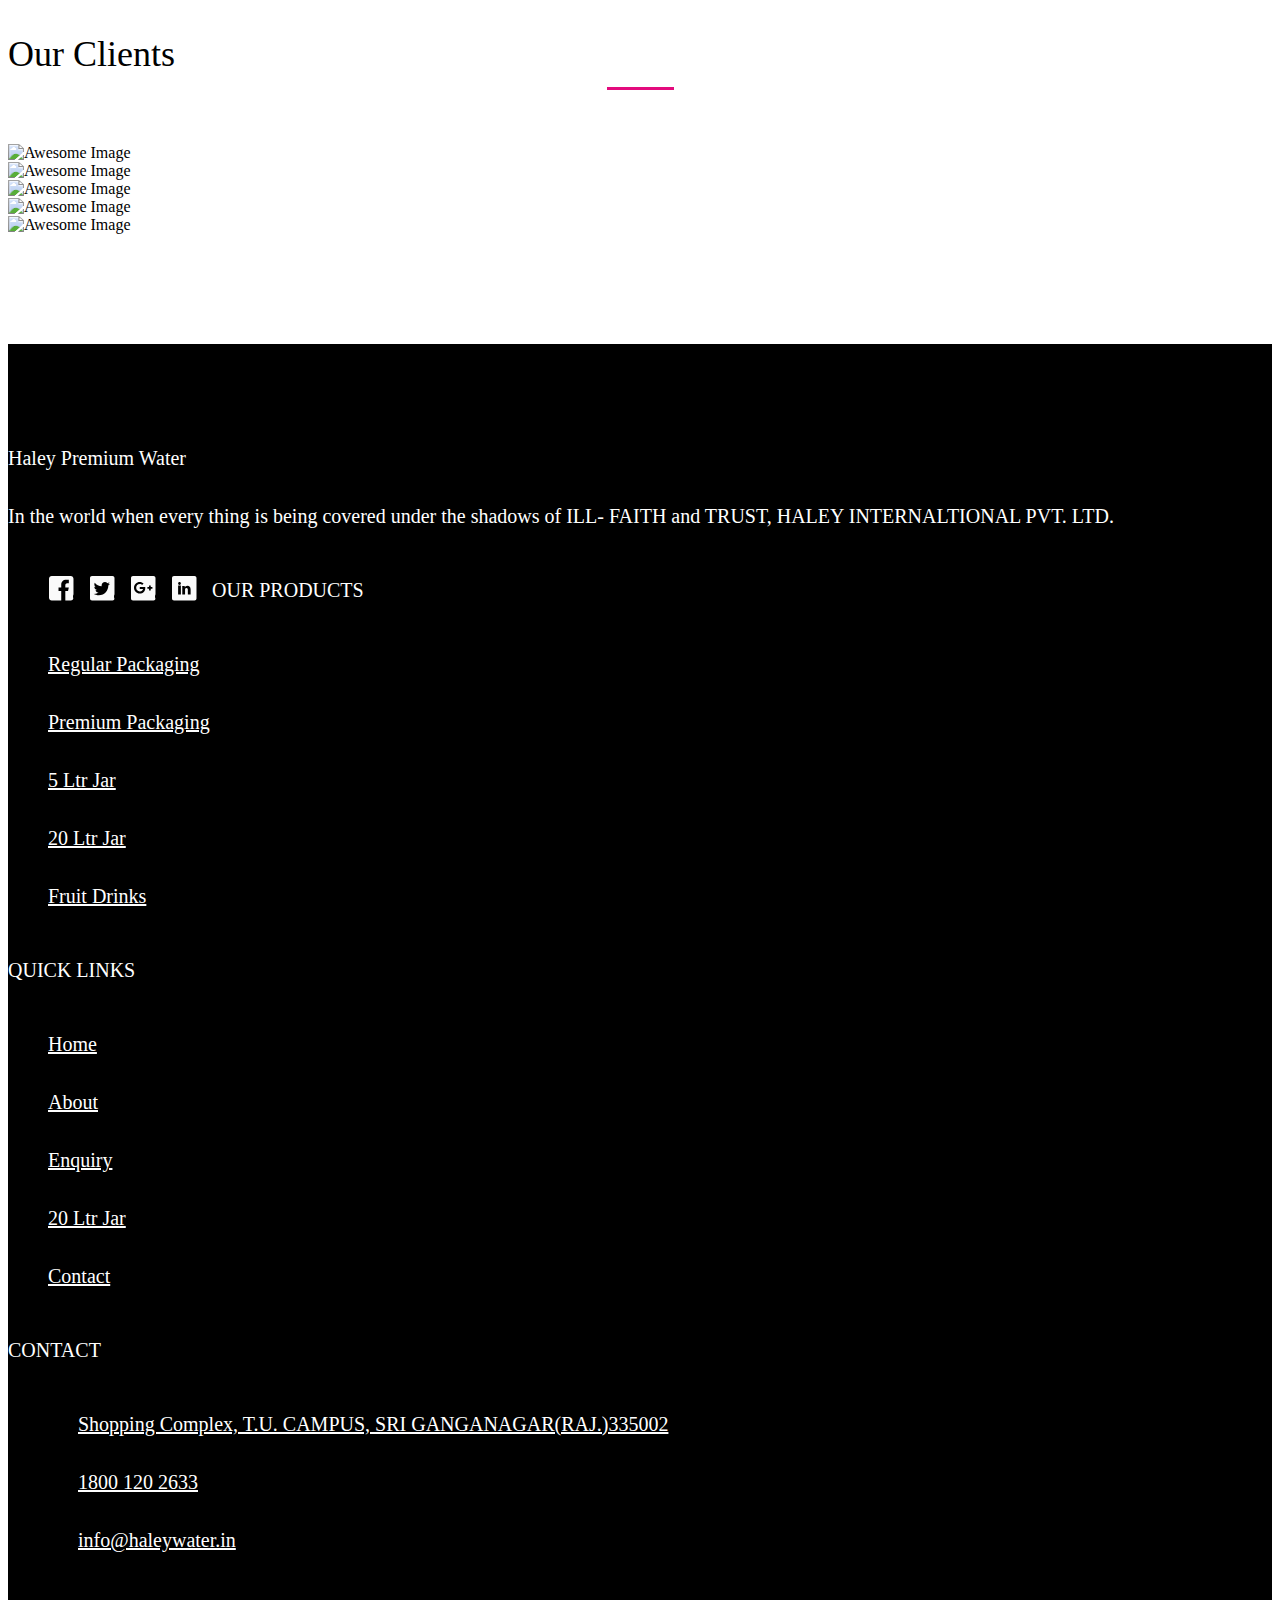
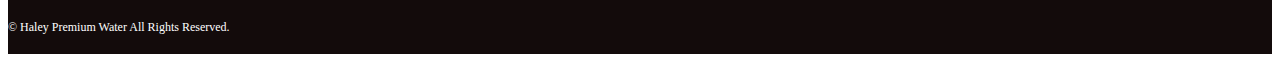
==== commit ebca41e5: "pages updated" ====
--- a/about-us.html
+++ b/about-us.html
@@ -16,7 +16,7 @@
   <body>
   <section class="banner-sec height-auto">
   <header class="position-relative">
-  <div class="top-header">
+<div class="top-header">
 			<div class="container">	
 				<div class="row">
 					<div class="col-md-12 col-sm-12 col-xs-12">
@@ -152,13 +152,21 @@
 							<div class="col-md-10 col-sm-10 col-xs-12">
 								<div class="collapse navbar-collapse" id="myNavbar">
 									<ul class="nav navbar-nav list-unstyled bottom-header list-inline pull-right">
-										<li><a href="#">Home</a></li>
-										<li><a href="#">About Us</a></li>
-										<li><a href="#">Product</a></li>
-										<li><a href="#">Our Clients</a></li>
-										<li><a href="#">Enquiry</a></li>
-										<li><a href="#">Career</a></li>
-										<li class="cntct"><a href="#">Contact Us</a></li>
+										<li><a href="index.html">Home</a></li>
+										<li><a href="about-us.html">About Us</a></li>
+										<li><a href="products.html">Product</a></li>
+										<li><a href="our-client.html">Our Clients</a></li>
+										<li class="dropdown">
+											<a class="dropdown-toggle" data-toggle="dropdown" href="#">Enquiry
+											<span class="caret"></span></a>
+											<ul class="dropdown-menu">
+											  <li><a href="distribution.html">Distribution Form</a></li>
+											  <li><a href="franchise.html">Franchise Form</a></li>
+											  <li><a href="online-order.html">Online Order</a></li>
+											</ul>
+										</li>
+										<li><a href="career.html">Career</a></li>
+										<li class="cntct"><a href="contact-us.html">Contact Us</a></li>
 									</ul>
 								</div>
 							</div>
@@ -167,7 +175,6 @@
 				</div>
 			</div>
 			</div>
-	
 	</header>
 	<div class="inner-page-banner">
 		<h1 class="wow slideInDown">About Us</h1>
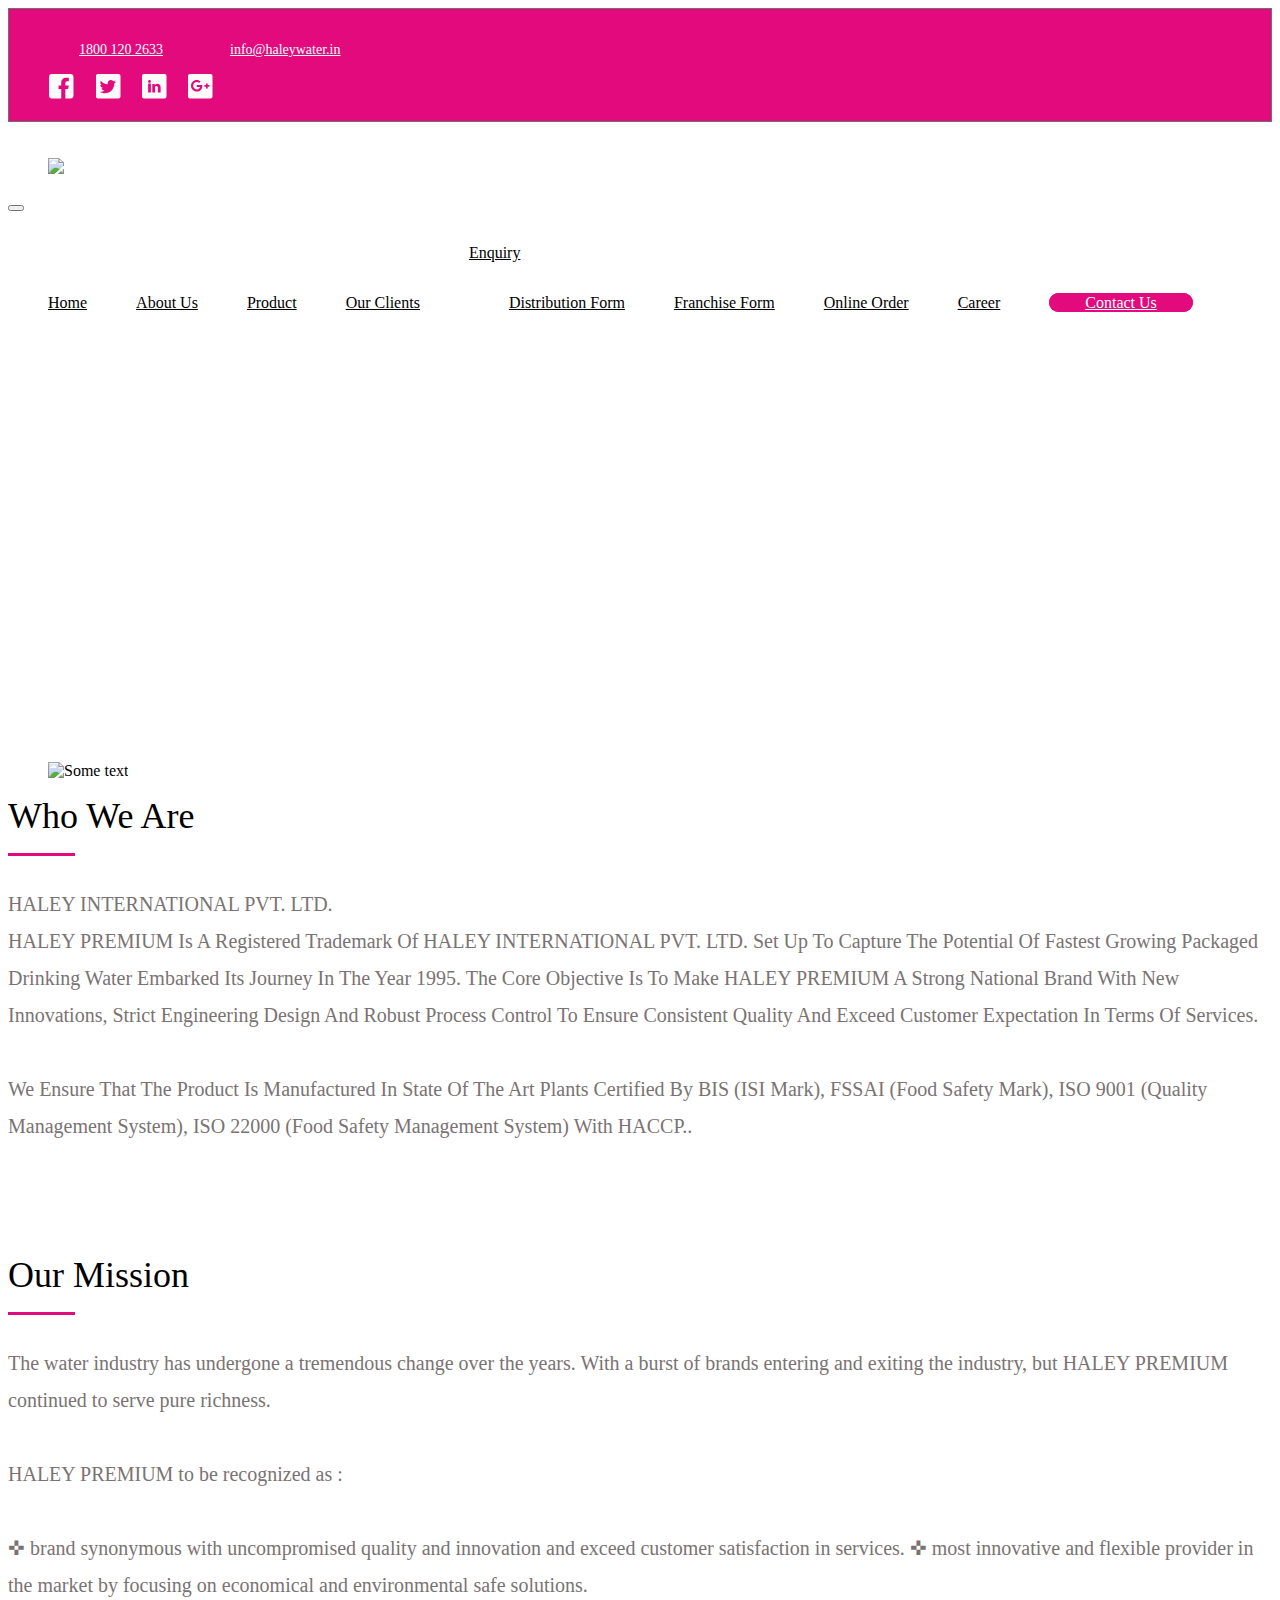
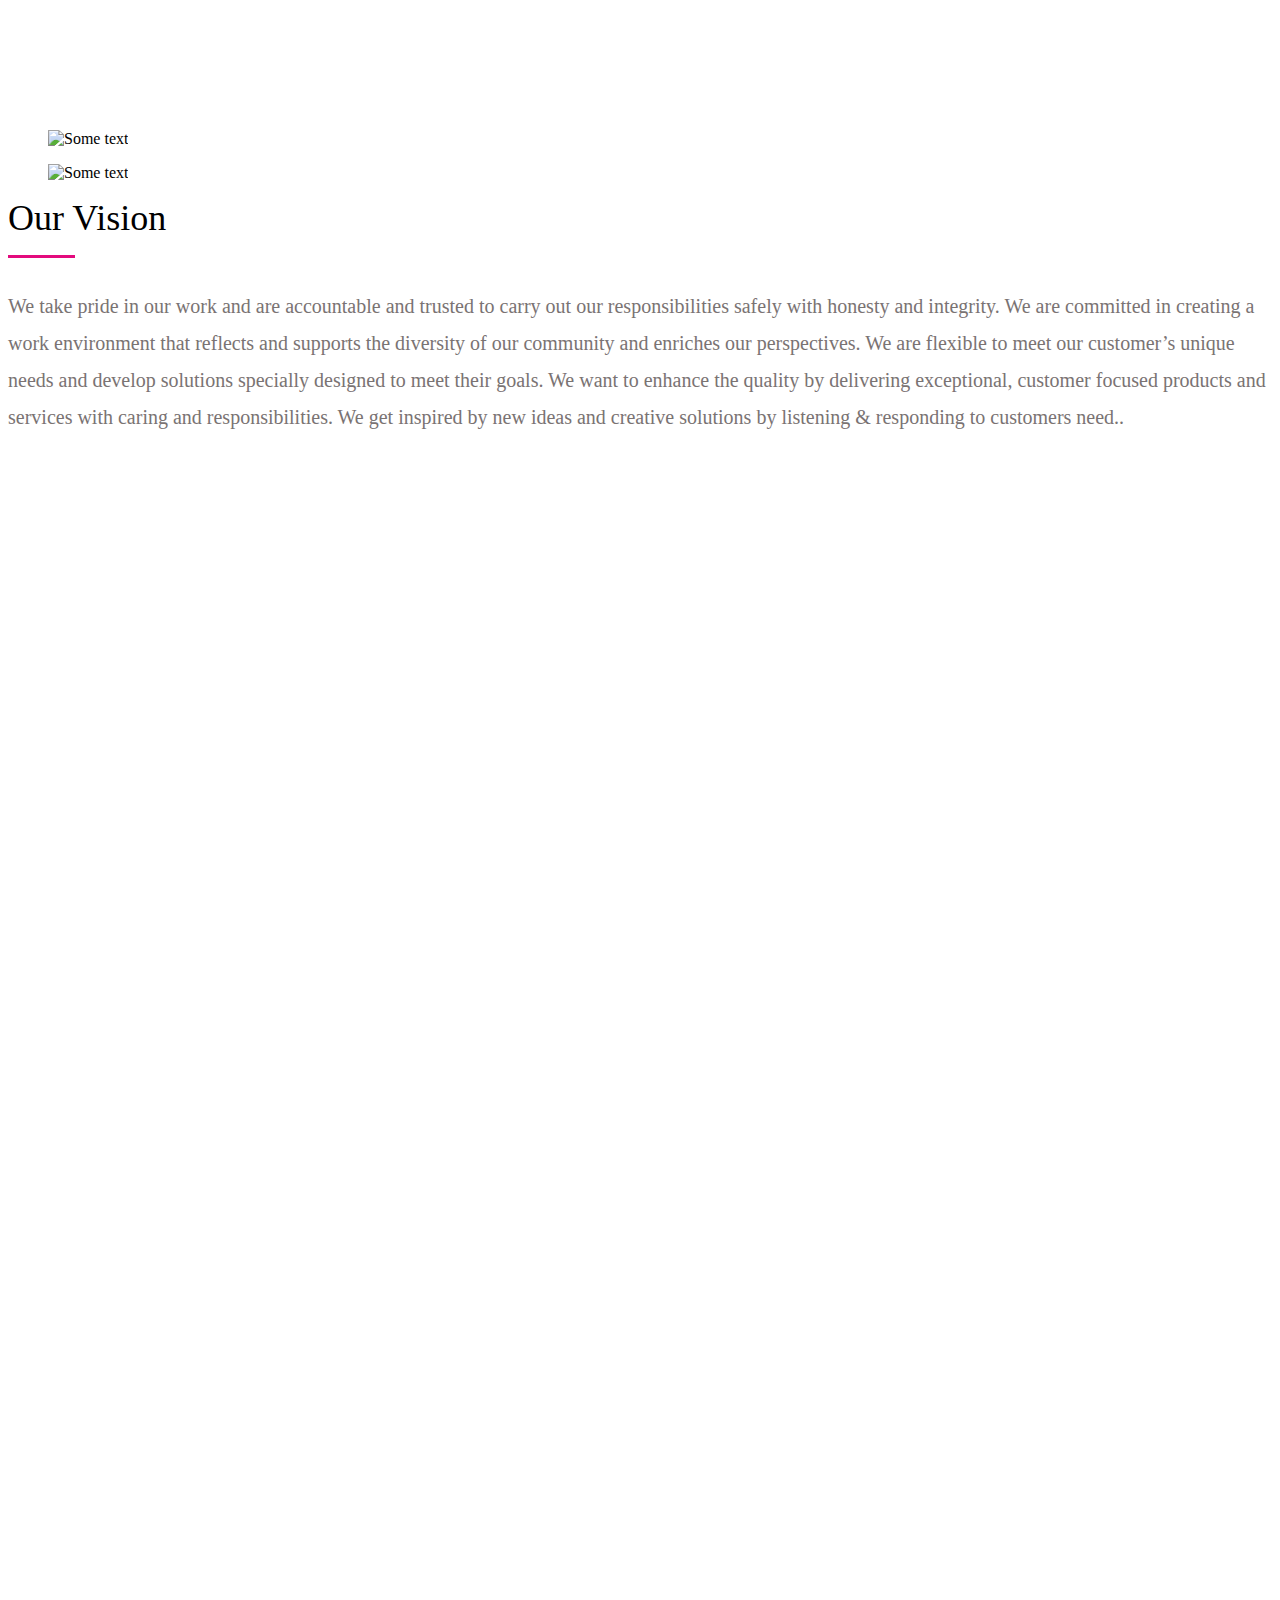
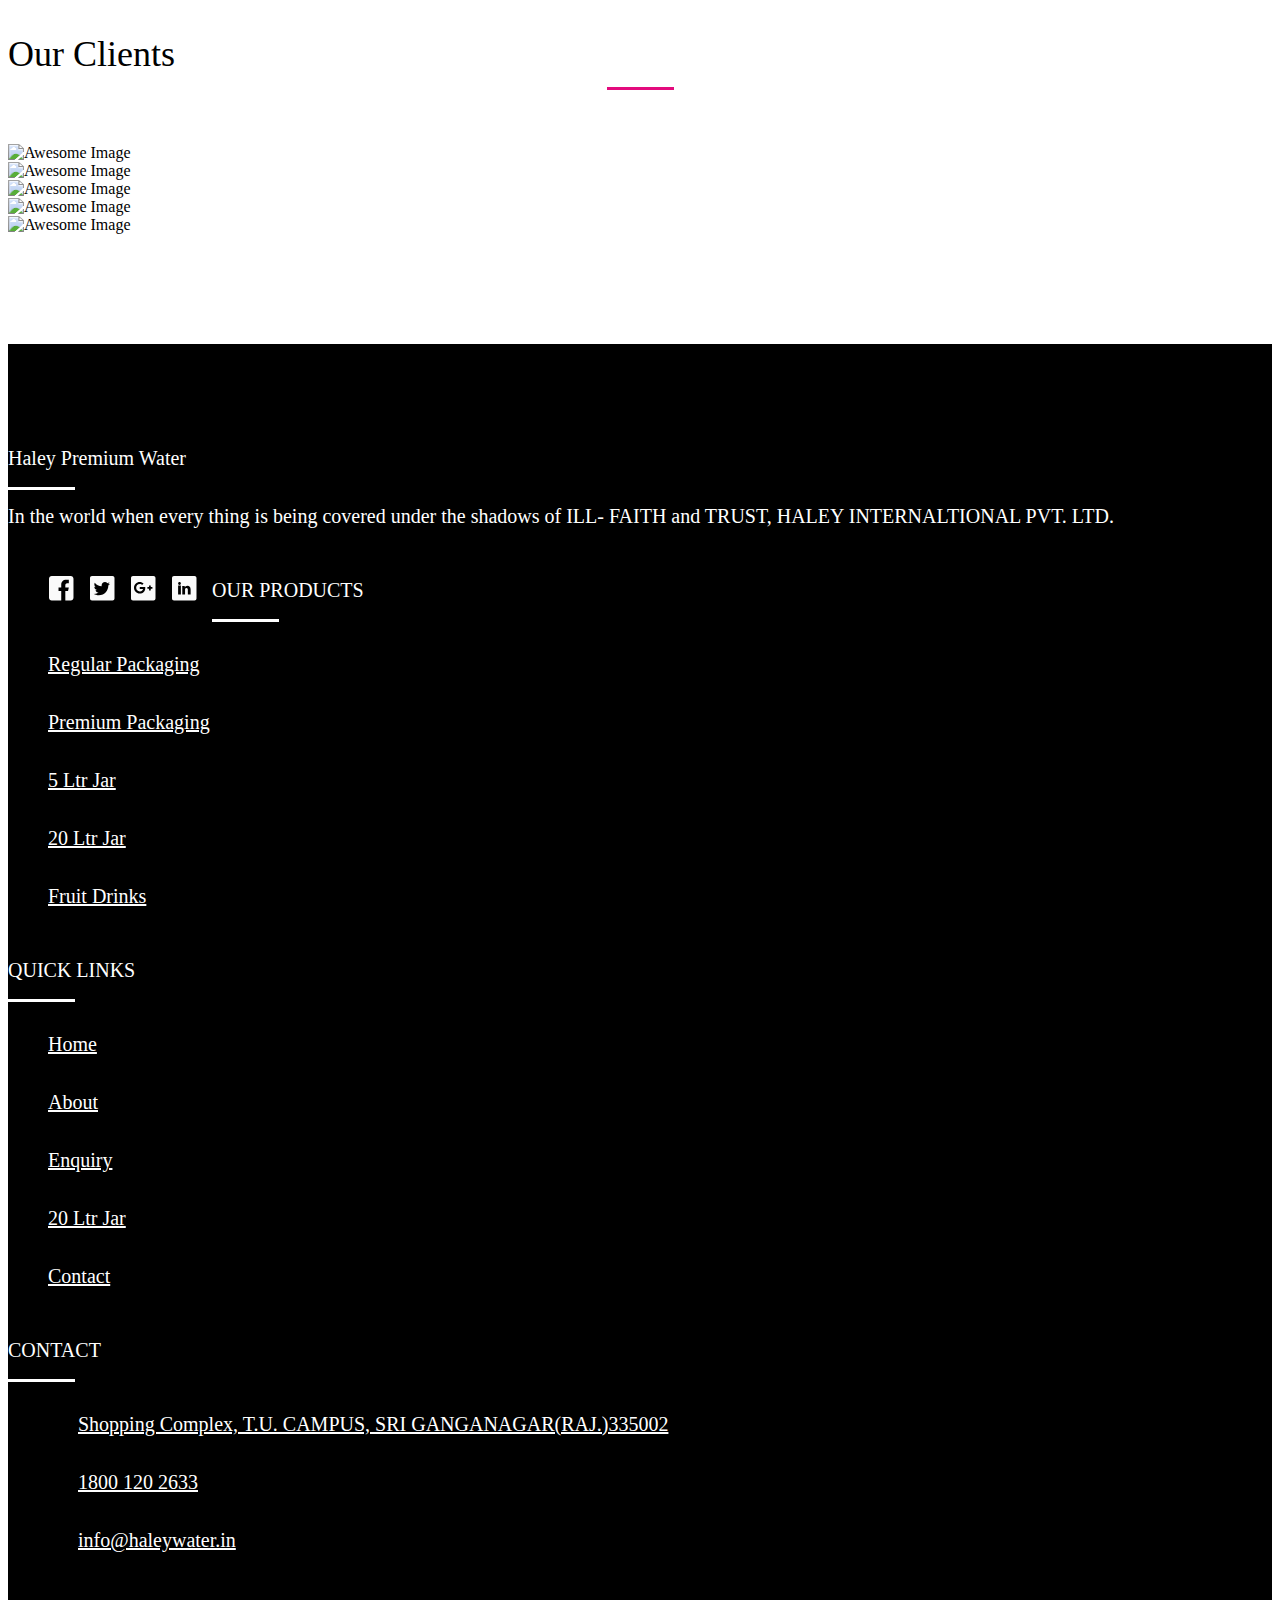
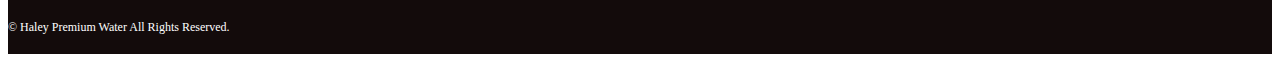
==== commit 9bc03b97: "about us page updated" ====
--- a/about-us.html
+++ b/about-us.html
@@ -195,8 +195,8 @@
 				<div class="col-md-7 col-sm-6 col-xs-12">
 					<div class="banner-content wow slideInRight">
 						<h4>Who We Are</h4>
-						<p>UNO FOODS (INDIA) P. LTD.<br>
-						HALEY PREMIUM Is A Registered Trademark Of UNO FOODS (INDIA) P. LTD. Set 
+						<p>HALEY INTERNATIONAL PVT. LTD.<br>
+						HALEY PREMIUM Is A Registered Trademark Of HALEY INTERNATIONAL PVT. LTD. Set 
 						Up To Capture The Potential Of Fastest Growing Packaged Drinking Water 
 						Embarked Its Journey In The Year 1995. The Core Objective Is To Make 
 						HALEY PREMIUM A Strong National Brand With New Innovations, Strict 
--- a/css/style.css
+++ b/css/style.css
@@ -40,8 +40,8 @@
 .banner-content a.btn:hover{background-color:#fff;color:#e30a7d;}
 a.btn{width:164px !important;height:50px;border-radius:25px;background-color:#e30a7d;color:#fff;font:16px/17px 'mulisemibold';padding:15px 0;}
 .banner-sec2{padding:100px 0px;}
-.banner-sec2 .banner-content h4{font:36px/40px  'mulisemibold';color:#000;position:relative;margin:0px 0px 50px;}
-.banner-sec2 .banner-content h4:after{content:" ";border-bottom:3px solid #e30a7d;width:67px;height:3px;margin:10px 0 0px;display:inline-block;position:absolute;bottom:-20px;left:0px;}
+.banner-sec2 h4, .banner-sec2 .banner-content h4{font:36px/40px  'mulisemibold';color:#000;position:relative;margin:0px 0px 50px;}
+.banner-sec2 h4:after,.banner-sec2 .banner-content h4:after{content:" ";border-bottom:3px solid #e30a7d;width:67px;height:3px;margin:10px 0 0px;display:inline-block;position:absolute;bottom:-20px;left:0px;}
 .banner-sec2 .banner-content p{font:20px/37px  'robotoregular';color:#7a7373;margin-top:10px;}
 .banner-sec2 .banner-content{padding:0px 0px 55px 0;}
 
@@ -74,8 +74,8 @@
 
 
 footer{background-color:#000;padding:100px 0 0;}
-.ft-menu h6 , .ft-menu p , .ft-menu a,.ft-menu a:link,.ft-menu a:visited{font:20px/28px  'mulisemibold';color:#fff;margin-bottom:30px;display:inline-block;}
-.ft-menu h6:after{content:" ";border-bottom:3px solid #fff;width:67px;height:3px;display:inline-block;position:absolute;left:16px;top:40px;}
+.ft-menu h6 , .ft-menu p , .ft-menu a,.ft-menu a:link,.ft-menu a:visited{font:20px/28px  'mulisemibold';color:#fff;margin-bottom:30px;display:inline-block;position:relative;}
+.ft-menu h6:after{content:" ";border-bottom:3px solid #fff;width:67px;height:3px;display:inline-block;position:absolute;left:0px;top:40px;}
 .ft-menu a:hover,.ft-menu a:focus,.ft-menu a:active{color:#e30a7d;text-decoration:none;}
 .icn ul li:nth-of-type(1){background:url(../images/svg/mapmarker.svg) left top 7px no-repeat;background-size:auto;padding-left:30px;}
 .icn ul li:nth-of-type(2){background:url(../images/svg/phone2.svg) left top 7px no-repeat;background-size:auto;padding-left:30px;}
@@ -91,9 +91,19 @@
 .position-relative{position:relative;}
 .inner-page-banner{background:url(../images/innerpagebanner.jpg)no-repeat center;background-size:cover;}
 .inner-page-banner h1{font:50px/282px 'muliblack';color:#fff;text-align:center;}
+.default-form{filter: drop-shadow(0px 3px 55px rgba(0,0,0,0.15));background:#fff url(../images/2043.jpg)no-repeat center bottom;
+padding:55px 30px;}
+form.default-form{filter: drop-shadow(0px 3px 55px rgba(0,0,0,0.15));background:#fff url(../images/2043.jpg)no-repeat center bottom;
+padding:55px 30px;}
 
-
-
+form.default-form .form-control{height:auto;border:1px solid #F3EFEF;border-radius:30px;font:16px/24px 'mulilight';color:#A199A1;-webkit-box-shadow: inset 0 0px 0px rgba(0,0,0,.0);box-shadow: inset 0 0px 0px rgba(0,0,0,.0);padding:15px 30px;}
+form.default-form .form-group {margin-bottom: 30px;}
+form.default-form .btn-style-one{border-radius:30px;background:#E30A7D;border:1px solid #E30A7D;color:#fff;font:16px/24px 'mulilight';padding:15px 30px;}
+form.default-form .btn-style-one:hover{background:#FFF;border:1px solid #E30A7D;color:#E30A7D;font:16px/24px 'mulilight';padding:15px 30px;}
+.image-text-sec{display:flex;margin:0px 0px 30px;}
+.image-text-sec img {margin:0px 44px 0px 0px;}
+.image-text-sec p,.image-text-sec p a, .image-text-sec p a:link{font:20px/52px 'robotoregular';color:#7A7373; }
+.image-text-sec p:hover,.image-text-sec p a:hover, .image-text-sec p a:focus{font:20px/52px 'robotoregular';color:#E30A7D; }
 @media only screen and (max-width:991px) {
   .bottom-header li {margin-right:20px;}
   .bottom-header li a, .bottom-header li a:link, .bottom-header li a:visited {font: 14px/40px 'mulibold';}
@@ -125,5 +135,11 @@
 .icn ul li:nth-of-type(1){background:url(../images/svg/mapmarker.svg) left center no-repeat;background-size:contain;}
 .icn ul li:nth-of-type(2){background:url(../images/svg/phone2.svg) left center no-repeat;background-size:contain;}
 .icn ul li:nth-of-type(3){background:url(../images/svg/mail2.svg) left center no-repeat;background-size:contain;}
+.inner-page-banner h1 {
+    font: 36px/40px 'muliblack';
+    color: #fff;
+    text-align: center;
+    padding: 50px 0px;
+}
 
 }